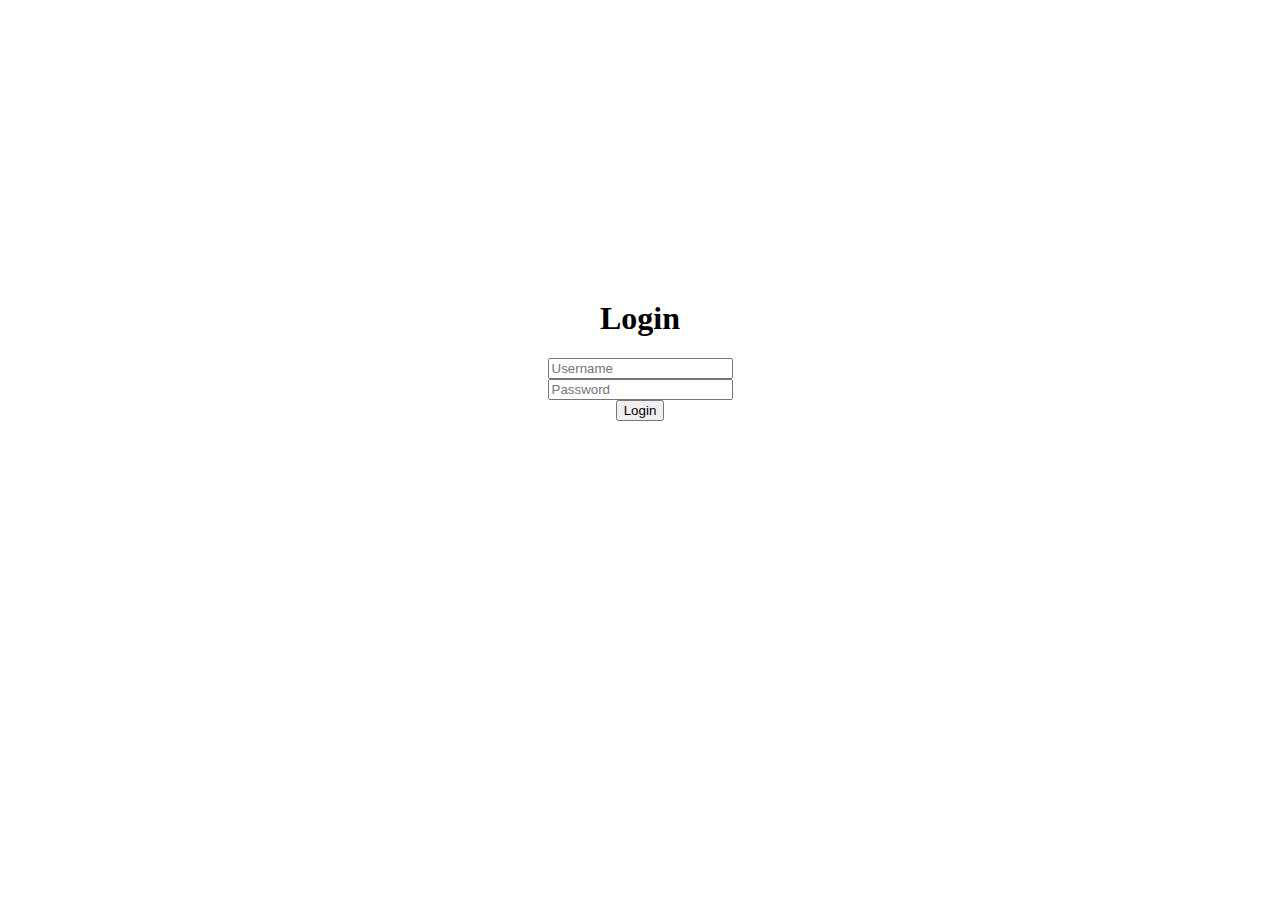
==== Vitamin Project/index.html @ b5f6ed55 "Add files via upload" ====
<!DOCTYPE html>
<html lang="en">
<head>
    <meta charset="UTF-8">
    <meta name="viewport" content="width=device-width, initial-scale=1.0">
    <link rel="stylesheet" href="loginstyle.css">
    <title>Medicine Site</title>
</head>
<body>
    <div class="center">

        <h1>Login</h1>

        <label for="username"></label>
        <input type="text" placeholder="Username" name="username"><br>

        <label for="password"></label>
        <input type="text" placeholder="Password" name="password"><br>

        <button type="submit">Login</button>

    </div>

    
</body>
</html>
---- Vitamin Project/loginstyle.css ----
.center {
    text-align: center;
    margin-top: 300px;
}
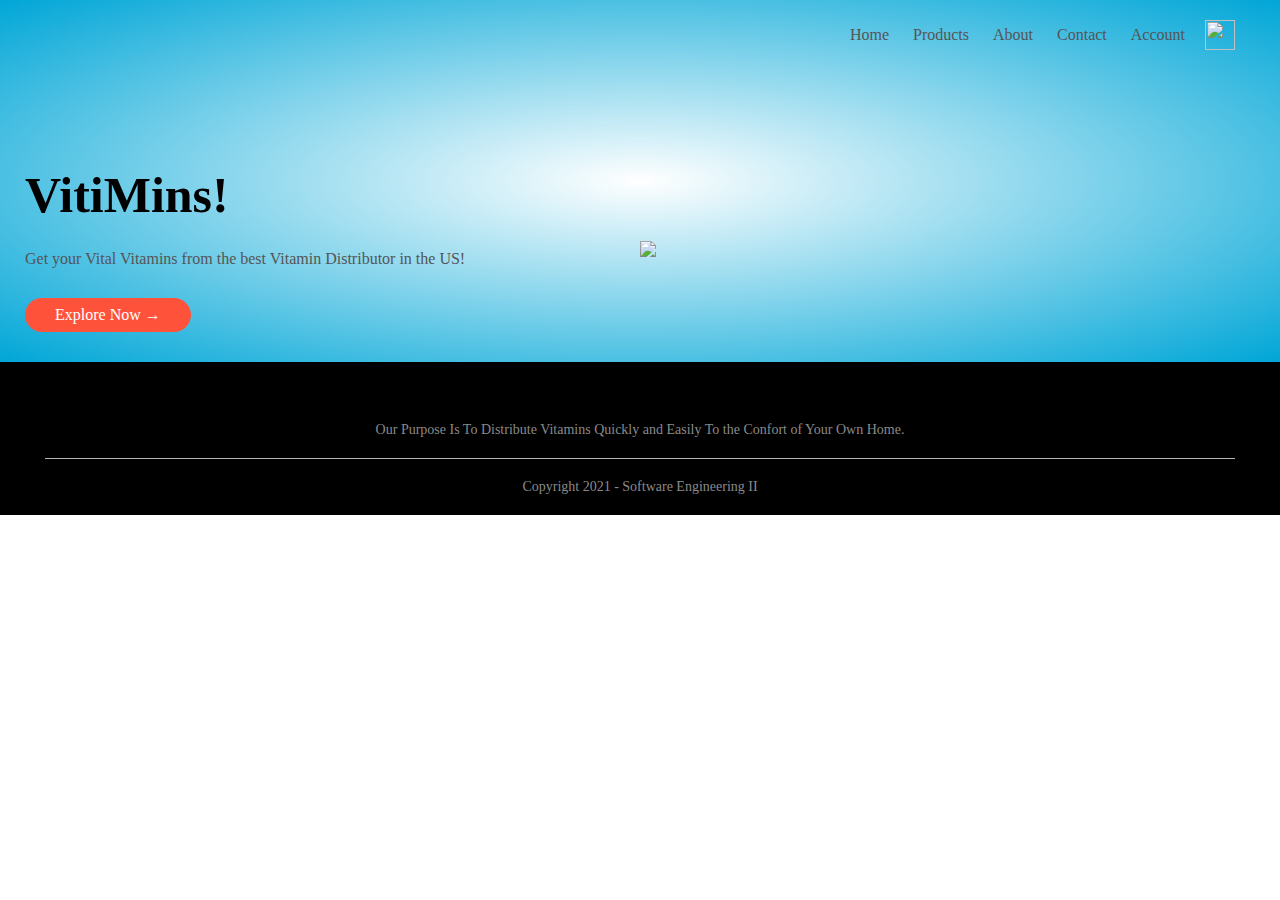
==== commit d5a66525: "Navigation Page" ====
--- a/Vitamin Project/index.html
+++ b/Vitamin Project/index.html
@@ -1,26 +1,78 @@
 <!DOCTYPE html>
-<html lang="en">
+<html lang = "en">
 <head>
-    <meta charset="UTF-8">
-    <meta name="viewport" content="width=device-width, initial-scale=1.0">
-    <link rel="stylesheet" href="loginstyle.css">
-    <title>Medicine Site</title>
+	<meta charset="UTF-8">
+	<meta name="viewport" content="width=device-width, initial scale=1.0">
+	<title>VitiMins</title>
+	<link rel="stylesheet" href="style.css">
 </head>
 <body>
-    <div class="center">
 
-        <h1>Login</h1>
-
-        <label for="username"></label>
-        <input type="text" placeholder="Username" name="username"><br>
-
-        <label for="password"></label>
-        <input type="text" placeholder="Password" name="password"><br>
-
-        <button type="submit">Login</button>
-
-    </div>
-
-    
+	<div class="header">
+		<div class="container">
+		
+			<div class="navbar">
+				<div class="logo">
+					<!img src="images/ " width="125px">
+				</div>
+				
+				<nav>
+					<ul id="MenuItems">
+						<li><a href="">Home</a></li>
+						<li><a href="">Products</a></li>
+						<li><a href="">About</a></li>
+						<li><a href="">Contact</a></li>
+						<li><a href="">Account</a></li>
+					</ul>
+				</nav>
+				<img src="images/cart.png" width="30px" height="30px">
+				<img src="images/menu.png" class="menu-icon"
+				onclick="menutoggle()">
+			</div>
+			
+			<div class="row">
+				<div class="col-2">
+					<h1>VitiMins!</h1>
+					<p>Get your Vital Vitamins from the best Vitamin Distributor in the US!</p>
+					<a href="" class="btn">Explore Now &#8594;</a>
+				</div>
+				<div class="col-2">
+					<img src="images/vitaminBottle.png">
+				</div>
+			</div>
+		</div>
+	</div>
+	
+	<! ------Footer------ />
+	
+	<div class="footer">
+		<div class="container">
+			<div class="row">
+				<div class="footer-col-1">
+					<p>Our Purpose Is To Distribute Vitamins Quickly
+					and Easily To the Confort of Your Own Home.</p>
+				</div>
+			</div>
+			<hr>
+			<p class="copyright">Copyright 2021 - Software Engineering II </p>
+		</div>
+	</div>
+	<! Java Script for the Menu Toggle Button >
+	<script>
+		var MenuItems = document.getElementById("MenuItems");
+		
+		MenuItems.style.maxHeight = "0px";
+		
+		function menutoggle(){
+			if(MenuItems.style.maxHeight == "0px")
+			{
+				MenuItems.style.maxHeight = "200px";
+			}
+			else
+			{
+				MenuItems.style.maxHeight = "0px";
+			}
+		}
+	</script>
 </body>
 </html>--- a/Vitamin Project/style.css
+++ b/Vitamin Project/style.css
@@ -0,0 +1,173 @@
+*{
+	margin: 0;
+	padding: 0;
+	box-sizing: border-box;
+}
+
+.navbar{
+	display: flex;
+	align-items: center;
+	padding: 20px;
+}
+nav{
+	flex: 1;
+	text-align: right;
+}
+
+nav ul{
+	display: inline-block;
+	list-style-type: none;
+}
+
+nav ul li{
+	display: inline-block;
+	margin-right: 20px;
+}
+a{
+	text-decoration: none;
+	color: #555;
+}
+
+p{
+	color: #555;
+}
+
+.container{
+	max-width: 1300px;
+	margin: auto;
+	padding-left: 25px;
+	padding-right: 25px;
+}
+
+.row{
+	display: flex;
+	align-items: center;
+	flex-wrap: wrap;
+	justify-content: space-around;
+}
+
+.col-2{
+	flex-basis: 50%;
+	min-width: 300px;
+}
+
+.col-2 img{
+	max-width: 100%;
+	padding: 50px 0;
+}
+
+.col-2 h1{
+	font-size: 50px;
+	line-height: 60px;
+	margin: 25px 0;
+}
+
+.btn{
+	display: inline-block;
+	background: #ff523b;
+	color: #fff;
+	padding: 8px 30px;
+	margin: 30px 0;
+	border-radius: 30px;
+	transition: background 0.5s;
+}
+
+.btn:hover{
+	background: #563434;
+}
+
+.header{
+	background: radial-gradient(#fff,#00a6d7);
+	
+}
+
+.header .row{
+	margin-top: 70px;
+}
+
+.small-container{
+	max-width: 1080px;
+	margin: auto;
+	padding-left: 25px;
+	padding-right: 25px;
+}
+
+.col-5{
+	flex-basis: 20%;
+	padding: 10px;
+	min-width: 150px;
+	margin-bottom: 50px;
+}
+
+.col-5 img{
+	width: 100%;
+}
+
+.footer{
+	background: #000;
+	color:#8a8a8a;
+	font-size: 14px;
+	padding: 60px 0 20px;
+}
+.footer p{
+	color:#8a8a8a;
+}
+.footer hr{
+	border: none;
+	background: #b5b5b5;
+	height: 1px;
+	margin: 20px;
+}
+
+.copyright{
+	text-align: center;
+}
+
+.menu-icon{
+	width: 28px;
+	margin-left: 20px;
+	display: none;
+}
+
+
+/* Media Query */
+
+@media only screen and (max-width: 800px){
+
+	nav ul{
+		position: absolute;
+		top: 70px;
+		left: 0;
+		background: #333;
+		width: 100%;
+		overflow: hidden;
+		transition: max-height 0.5s;
+	}
+	
+	nav ul li{
+		display: block;
+		margin-right: 50px;
+		margin-top: 10px;
+		margin-bottom: 10px;
+	}
+	
+	nav ul li a{
+		color: #fff;
+	}
+	
+	.menu-icon{
+		display: block;
+		cursor: pointer;
+	}
+}
+
+/* Media Query for Mobile */
+
+@media only screen and (max-width: 600px){
+	.row{
+	text-align: center;
+	}
+	.col-2,.col-5{
+		flex-basis: 100%;
+	}
+}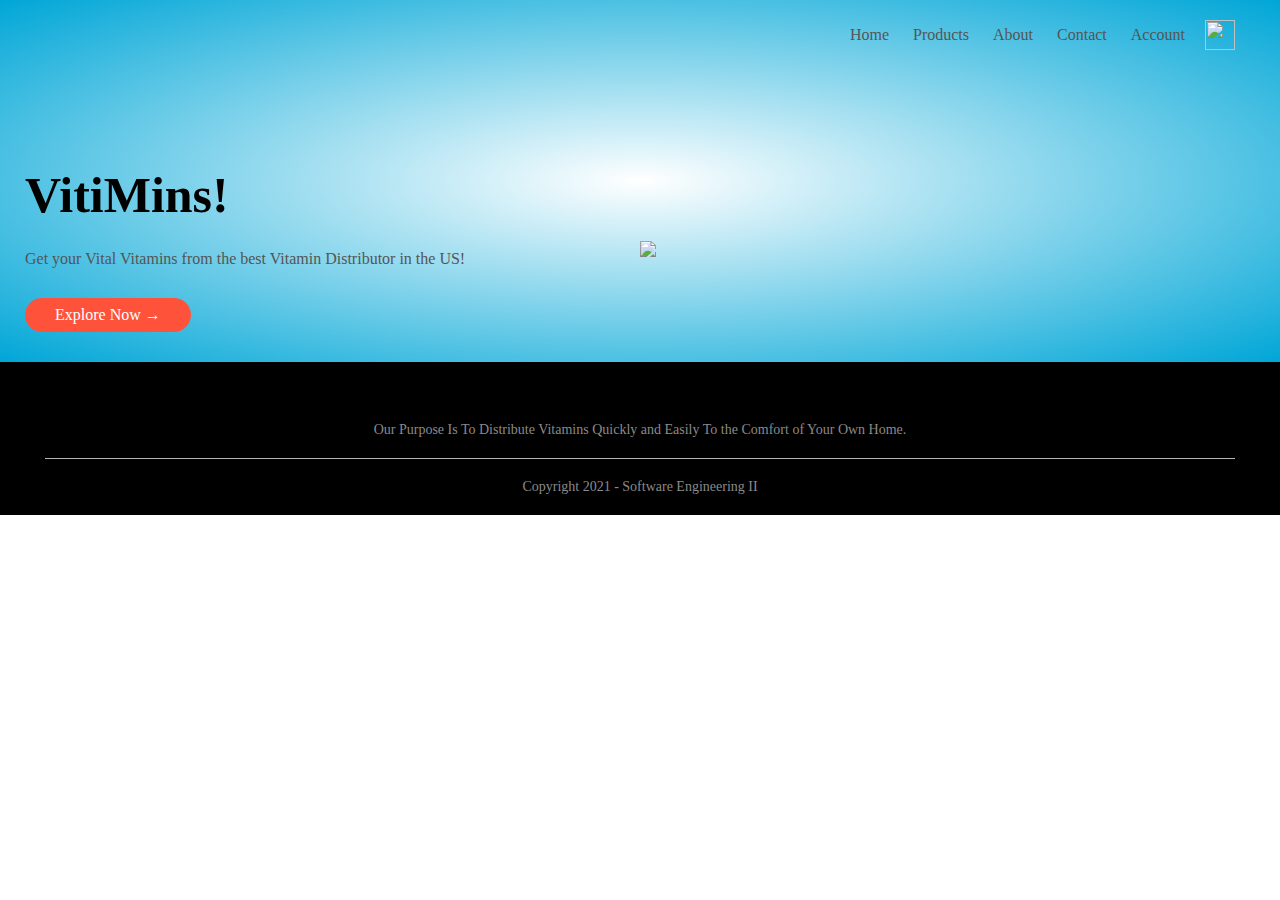
==== commit 14f2ac10: "Update index.html" ====
--- a/Vitamin Project/index.html
+++ b/Vitamin Project/index.html
@@ -19,7 +19,7 @@
 				<nav>
 					<ul id="MenuItems">
 						<li><a href="">Home</a></li>
-						<li><a href="">Products</a></li>
+						<li><a href="/Vitimins/products.html">Products</a></li>
 						<li><a href="">About</a></li>
 						<li><a href="">Contact</a></li>
 						<li><a href="">Account</a></li>
@@ -50,7 +50,7 @@
 			<div class="row">
 				<div class="footer-col-1">
 					<p>Our Purpose Is To Distribute Vitamins Quickly
-					and Easily To the Confort of Your Own Home.</p>
+					and Easily To the Comfort of Your Own Home.</p>
 				</div>
 			</div>
 			<hr>
@@ -75,4 +75,4 @@
 		}
 	</script>
 </body>
-</html>+</html>
--- a/Vitamin Project/style.css
+++ b/Vitamin Project/style.css
@@ -3,7 +3,6 @@
 	padding: 0;
 	box-sizing: border-box;
 }
-
 .navbar{
 	display: flex;
 	align-items: center;
@@ -27,41 +26,34 @@
 	text-decoration: none;
 	color: #555;
 }
-
 p{
 	color: #555;
 }
-
 .container{
 	max-width: 1300px;
 	margin: auto;
 	padding-left: 25px;
 	padding-right: 25px;
 }
-
 .row{
 	display: flex;
 	align-items: center;
 	flex-wrap: wrap;
 	justify-content: space-around;
 }
-
 .col-2{
 	flex-basis: 50%;
 	min-width: 300px;
 }
-
 .col-2 img{
 	max-width: 100%;
 	padding: 50px 0;
 }
-
 .col-2 h1{
 	font-size: 50px;
 	line-height: 60px;
 	margin: 25px 0;
 }
-
 .btn{
 	display: inline-block;
 	background: #ff523b;
@@ -71,38 +63,37 @@
 	border-radius: 30px;
 	transition: background 0.5s;
 }
-
 .btn:hover{
 	background: #563434;
 }
 
 .header{
 	background: radial-gradient(#fff,#00a6d7);
-	
+
 }
 
 .header .row{
 	margin-top: 70px;
 }
-
 .small-container{
 	max-width: 1080px;
 	margin: auto;
 	padding-left: 25px;
 	padding-right: 25px;
 }
-
 .col-5{
 	flex-basis: 20%;
 	padding: 10px;
 	min-width: 150px;
 	margin-bottom: 50px;
+	transition: transform 0.5s;
 }
-
+.col-5:hover{
+	transform: translateY(-5px);
+}
 .col-5 img{
 	width: 100%;
 }
-
 .footer{
 	background: #000;
 	color:#8a8a8a;
@@ -118,56 +109,11 @@
 	height: 1px;
 	margin: 20px;
 }
-
 .copyright{
 	text-align: center;
 }
-
 .menu-icon{
 	width: 28px;
 	margin-left: 20px;
 	display: none;
 }
-
-
-/* Media Query */
-
-@media only screen and (max-width: 800px){
-
-	nav ul{
-		position: absolute;
-		top: 70px;
-		left: 0;
-		background: #333;
-		width: 100%;
-		overflow: hidden;
-		transition: max-height 0.5s;
-	}
-	
-	nav ul li{
-		display: block;
-		margin-right: 50px;
-		margin-top: 10px;
-		margin-bottom: 10px;
-	}
-	
-	nav ul li a{
-		color: #fff;
-	}
-	
-	.menu-icon{
-		display: block;
-		cursor: pointer;
-	}
-}
-
-/* Media Query for Mobile */
-
-@media only screen and (max-width: 600px){
-	.row{
-	text-align: center;
-	}
-	.col-2,.col-5{
-		flex-basis: 100%;
-	}
-}